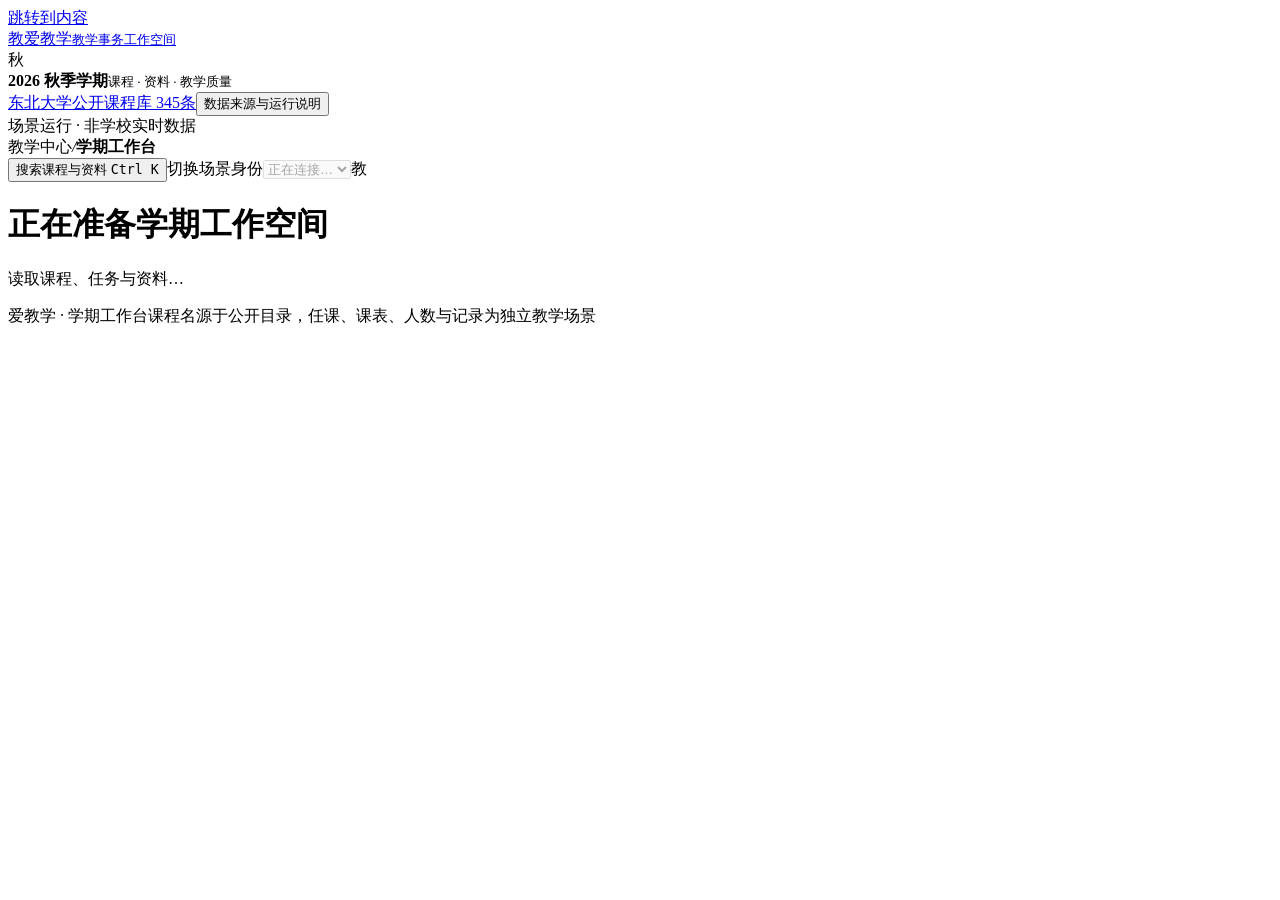
==== app/static/campus.html @ 301f159c "feat: 导入独立教学场景与业务协作留存版本 Source: outputs/lab2-campus-v7/project Import-kind: retained-source-snapshot" ====
<!doctype html><html lang="zh-CN"><head><meta charset="utf-8"><meta name="viewport" content="width=device-width,initial-scale=1"><meta name="theme-color" content="#243b5a"><title>爱教学 · 学期工作台</title><link rel="icon" href="data:,"><link rel="stylesheet" href="/campus.css"><script src="/campus.js" defer></script></head><body><a class="skip" href="#page">跳转到内容</a>
<aside class="rail"><a class="brand" href="#/home"><span class="brand-emblem">教</span><span>爱教学<small>教学事务工作空间</small></span></a><div class="semester-mark"><span class="semester-season">秋</span><div><strong>2026 秋季学期</strong><small>课程 · 资料 · 教学质量</small></div></div><nav id="nav" aria-label="工作导航"></nav><div class="rail-bottom"><a href="/public#/catalog" class="archive-link">东北大学公开课程库 <span>345条</span></a><button id="about" type="button">数据来源与运行说明</button><div class="scene-label">场景运行 · 非学校实时数据</div></div></aside>
<div class="shell"><header class="topbar"><div class="crumb"><span>教学中心</span><i>/</i><strong id="page-title">学期工作台</strong></div><div class="top-tools"><button id="search" type="button" class="search-launch" aria-label="搜索课程与资料">搜索课程与资料 <kbd>Ctrl K</kbd></button><label class="identity-control"><span class="sr-only">切换场景身份</span><select id="identity" aria-label="切换场景身份" disabled><option>正在连接…</option></select></label><span id="avatar" class="avatar">教</span></div></header><div id="network" role="status"></div><main id="page" tabindex="-1" aria-busy="true"><div class="empty"><h1>正在准备学期工作空间</h1><p>读取课程、任务与资料…</p></div></main><footer>爱教学 · 学期工作台<span>课程名源于公开目录，任课、课表、人数与记录为独立教学场景</span></footer></div><div id="toast" role="status"></div></body></html>
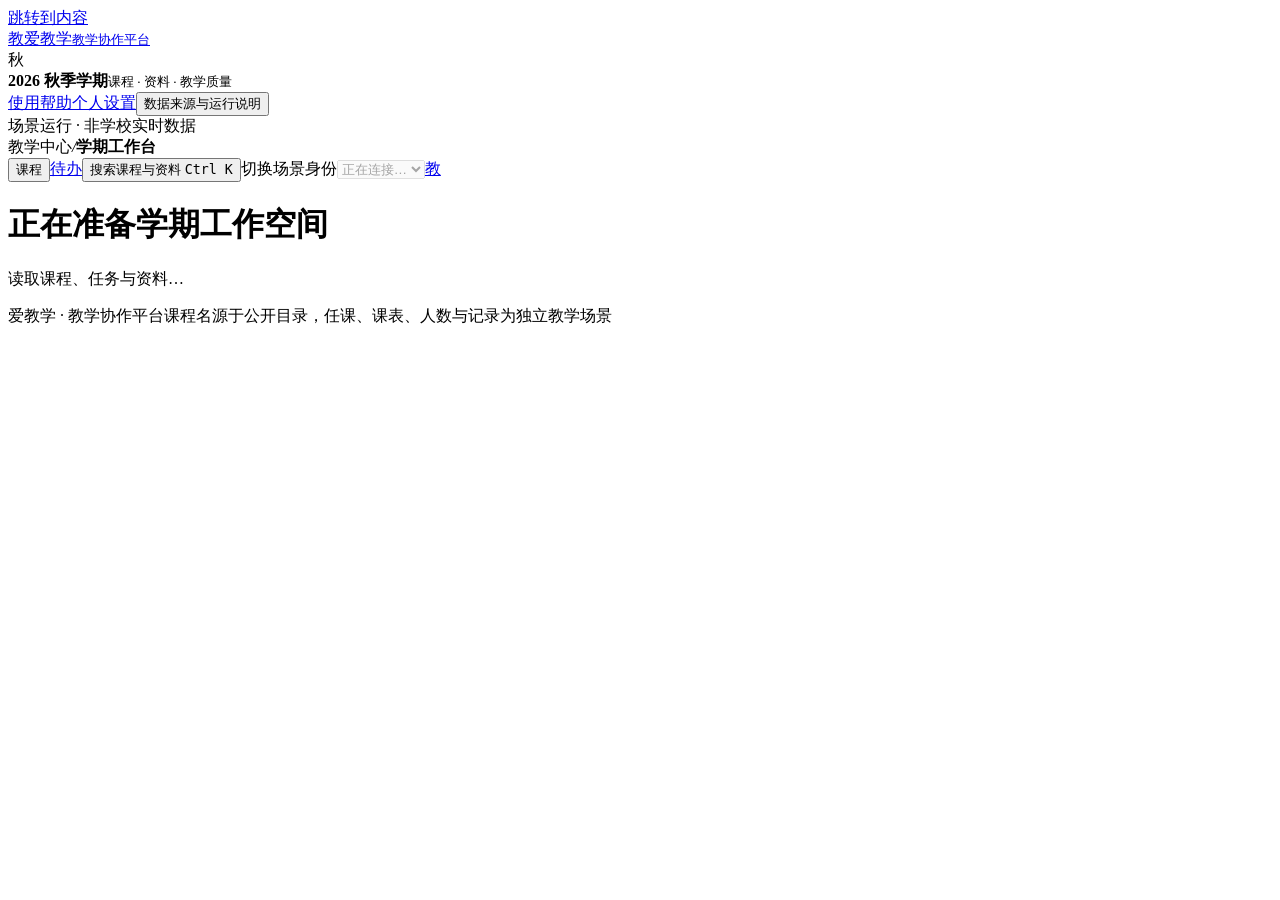
==== commit 88b07c3b: "feat: 导入完整工作空间与个人偏好留存版本 Source: outputs/lab2-campus-v9/project Import-kind: retained-source-snapshot" ====
--- a/app/static/campus.html
+++ b/app/static/campus.html
@@ -1,3 +1,3 @@
-<!doctype html><html lang="zh-CN"><head><meta charset="utf-8"><meta name="viewport" content="width=device-width,initial-scale=1"><meta name="theme-color" content="#243b5a"><title>爱教学 · 学期工作台</title><link rel="icon" href="data:,"><link rel="stylesheet" href="/campus.css"><script src="/campus.js" defer></script></head><body><a class="skip" href="#page">跳转到内容</a>
-<aside class="rail"><a class="brand" href="#/home"><span class="brand-emblem">教</span><span>爱教学<small>教学事务工作空间</small></span></a><div class="semester-mark"><span class="semester-season">秋</span><div><strong>2026 秋季学期</strong><small>课程 · 资料 · 教学质量</small></div></div><nav id="nav" aria-label="工作导航"></nav><div class="rail-bottom"><a href="/public#/catalog" class="archive-link">东北大学公开课程库 <span>345条</span></a><button id="about" type="button">数据来源与运行说明</button><div class="scene-label">场景运行 · 非学校实时数据</div></div></aside>
-<div class="shell"><header class="topbar"><div class="crumb"><span>教学中心</span><i>/</i><strong id="page-title">学期工作台</strong></div><div class="top-tools"><button id="search" type="button" class="search-launch" aria-label="搜索课程与资料">搜索课程与资料 <kbd>Ctrl K</kbd></button><label class="identity-control"><span class="sr-only">切换场景身份</span><select id="identity" aria-label="切换场景身份" disabled><option>正在连接…</option></select></label><span id="avatar" class="avatar">教</span></div></header><div id="network" role="status"></div><main id="page" tabindex="-1" aria-busy="true"><div class="empty"><h1>正在准备学期工作空间</h1><p>读取课程、任务与资料…</p></div></main><footer>爱教学 · 学期工作台<span>课程名源于公开目录，任课、课表、人数与记录为独立教学场景</span></footer></div><div id="toast" role="status"></div></body></html>
+<!doctype html><html lang="zh-CN"><head><meta charset="utf-8"><meta name="viewport" content="width=device-width,initial-scale=1"><meta name="theme-color" content="#243b5a"><title>爱教学 · 教学协作平台</title><link rel="icon" href="data:,"><link rel="stylesheet" href="/campus.css"><link rel="stylesheet" href="/workspace.css"><script src="/campus.js" defer></script><script src="/workspace.js" defer></script></head><body><a class="skip" href="#page">跳转到内容</a>
+<aside class="rail"><a class="brand" href="#/portal"><span class="brand-emblem">教</span><span>爱教学<small>教学协作平台</small></span></a><div class="semester-mark"><span class="semester-season">秋</span><div><strong>2026 秋季学期</strong><small>课程 · 资料 · 教学质量</small></div></div><nav id="nav" aria-label="工作导航"></nav><div class="rail-bottom"><a class="service-link" href="#/help">使用帮助</a><a class="service-link" href="#/profile">个人设置</a><button id="about" type="button">数据来源与运行说明</button><div class="scene-label">场景运行 · 非学校实时数据</div></div></aside>
+<div class="shell"><header class="topbar"><div class="crumb"><span>教学中心</span><i>/</i><strong id="page-title">学期工作台</strong></div><div class="top-tools"><button id="course-switch" class="utility-button" type="button" aria-label="快速切换课程">课程</button><a id="inbox-link" href="#/inbox" class="utility-button" aria-label="任务与动态">待办</a><button id="search" type="button" class="search-launch" aria-label="搜索课程与资料">搜索课程与资料 <kbd>Ctrl K</kbd></button><label class="identity-control"><span class="sr-only">切换场景身份</span><select id="identity" aria-label="切换场景身份" disabled><option>正在连接…</option></select></label><a id="avatar" class="avatar" href="#/profile" aria-label="个人设置">教</a></div></header><div id="network" role="status"></div><main id="page" tabindex="-1" aria-busy="true"><div class="empty"><h1>正在准备学期工作空间</h1><p>读取课程、任务与资料…</p></div></main><footer>爱教学 · 教学协作平台<span>课程名源于公开目录，任课、课表、人数与记录为独立教学场景</span></footer></div><div id="toast" role="status"></div></body></html>
